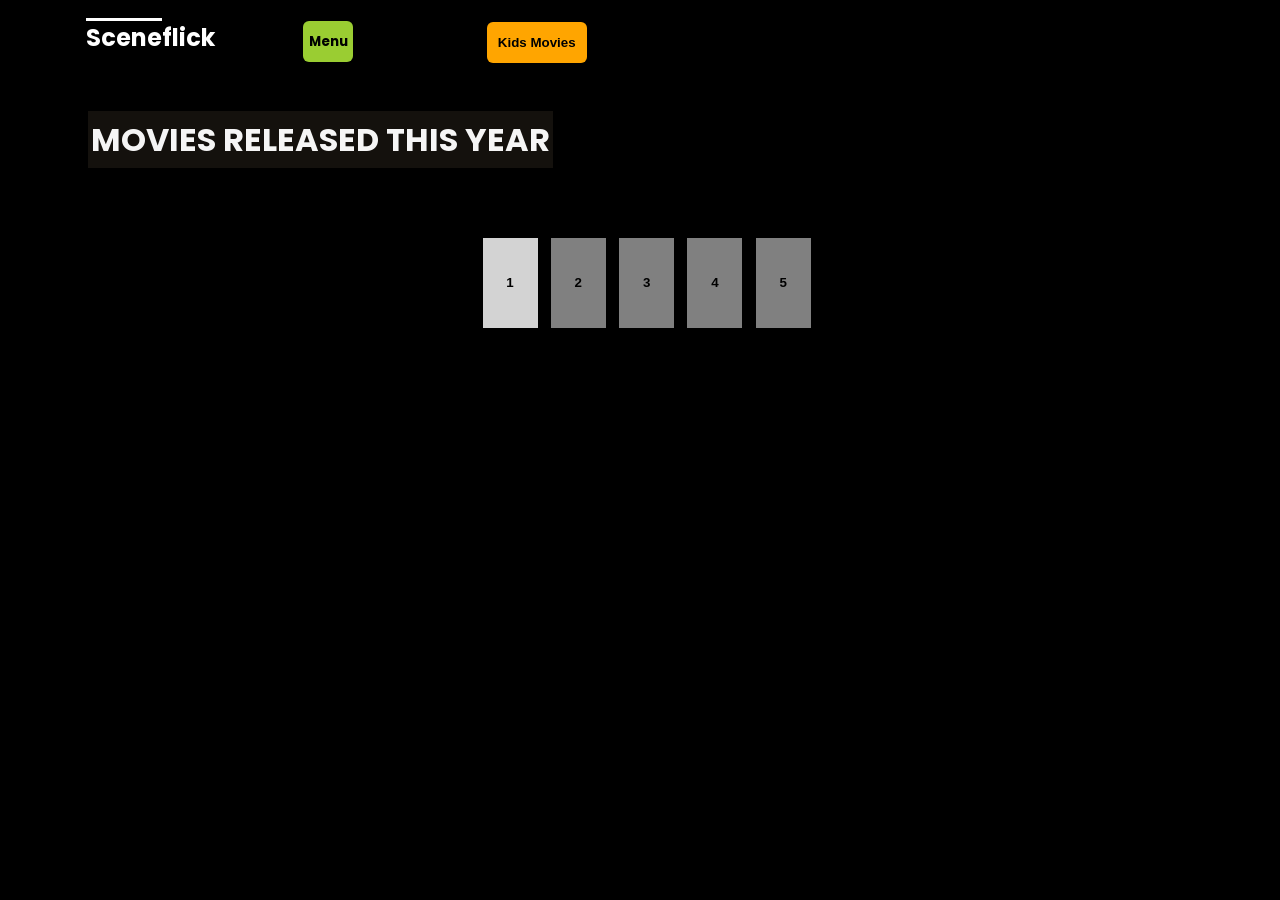
==== index.html @ eaae6da5 "change file name" ====
<!DOCTYPE html>
<html lang="en">
<head>
    <meta charset="UTF-8">
    <meta http-equiv="X-UA-Compatible" content="IE=edge">
    <meta name="viewport" content="width=device-width, initial-scale=1.0">
    <title>sceneflick</title>
    <link rel="stylesheet" href="https://fonts.googleapis.com/css2?family=Material+Symbols+Outlined:opsz,wght,FILL,GRAD@48,400,0,0" />
    <link href="scenetia.css" rel="stylesheet">
    <link href="https://fonts.googleapis.com/css2?family=Poppins:wght@400;500;600&family=Raleway:wght@700&display=swap" rel="stylesheet">
    <link rel="stylesheet" href="https://fonts.googleapis.com/css2?family=Material+Symbols+Outlined:opsz,wght,FILL,GRAD@48,400,0,0" />
    <link rel="stylesheet" href="https://fonts.googleapis.com/css2?family=Material+Symbols+Outlined:opsz,wght,FILL,GRAD@48,400,0,0" />
    <link rel="stylesheet" href="https://fonts.googleapis.com/css2?family=Material+Symbols+Outlined:opsz,wght,FILL,GRAD@48,400,0,0" />
</head>
<body>
 <nav>
    <div class="main">
    <h2 id="logo"><span id="scene">Scene</span>flick</h2>
    
    <div class="dropdown">
    <button id="menu"><span id="dropbtn"  ><a href="#">Menu</a></span></button>
    <div class="dropdown-content">
    <a href="scenetia.html">Released this year</a>
    <hr>
    <a href="previous.html">Previous year</a>
    <hr>
    <a href="kids.html">Kids</a>
    </div>
    </div>
      
    <button id="kids"><a href="kids.html">Kids Movies</a></button>
    </nav>
    <h1>MOVIES RELEASED THIS YEAR</h1>
    <main id="main">
    </main>
    
    <div id="btn-footer">
    <button id="btn1" onclick="scenetia()"> <a href="scenetia.html">1</a></button>
    <button id="btn2" onclick="next2()"> <a href="next2.html">2</a></button>
    <button id="btn3" onclick="next3()"> <a href="next3.html">3</a></button>
    <button id="btn4" onclick="next4()"> <a href="next4.html">4</a></button>
    <button id="btn5" onclick="next5()"> <a href="next5.html">5</a></button>
    </div>
    

    <script src="scenetia.js"></script>
</body>
</html>
---- scenetia.css ----
*{box-sizing: border-box;}

body {margin: 0px;  color:black; font-family: poppins; background: black; line-height:1.60;}

h1{color:whitesmoke; margin-left: 2.75em; background: rgb(20, 17, 13); padding: 0.1em 0.1em; 
display:inline-block}

.main {display: flex;}

#logo {margin-left: 3.1em; margin-top: 0.3em;  padding: 0.5em 0.5em;
border-radius: 30px;color:white}

#scene{border-top: solid 3px;}
  
a {color: black;text-decoration: none;}
  
.dropdown {
    position: relative;
    display: inline-block;
    display: flex;
    justify-content: space-between;}
  
.dropdown-content {
    display: none;
    position: absolute;
    min-width: 200px;
    box-shadow: 0px 8px 16px 0px rgba(0,0,0,0.2);
    z-index: 1;
    margin-left: 0em;
    margin-right:10em ;
    font-size: 1em;
    text-align: center;
    color:black;
    padding:0.5em 0.5em;
    font-weight: lighter;
    background:yellowgreen;}
  
  .dropdown-content a {
    color: black;
    padding: 12px 16px;
    text-decoration: none;
    display: block;
    background: yellowgreen;}

.dropdown:hover .dropdown-content {display: block;}
  
#menu {margin-left: 5.7em; width:50px; height:4.5vh; margin-top: 1.6em;
background: yellowgreen; border:none; font-weight: bold;border-radius: 6px;}

#input-search{width:400px;  margin-top: 0.4em; height: 4.5vh;font-weight: bold;margin-left: 6em;}

#kids {margin-left: 10em; width:100px; height:4.5vh; margin-top: 1.65em;
background: orange; border:none; font-weight: bold;border-radius: 6px;}


main {display: flex; flex-wrap: wrap; margin-left: 2.5em;margin-top: 2em; }

.movie {width:200px;  margin:0 3em;margin-bottom: 2em;background:rgb(10, 10, 4);color:whitesmoke}



.movie img {width:100%}

#btn-footer{display: flex; justify-content: center;padding: 1em 0;}

#btn1, #btn2, #btn3, #btn4, #btn5{margin-left: 1em;border: none;font-weight: bold; 
padding:0.5em .5em;width:55px;height:10vh; background: gray }

#btn1{background:lightgrey}    

footer{text-align: center; padding: 0.2em 0;}



#story{text-align: center; width:70px; height:4.5vh; margin-top: .1em;
background: rgb(33, 36, 27); border:none; font-weight: bold;
border-radius: 6px;}

#dropbtn{color:whitesmoke; font-family: poppins;}
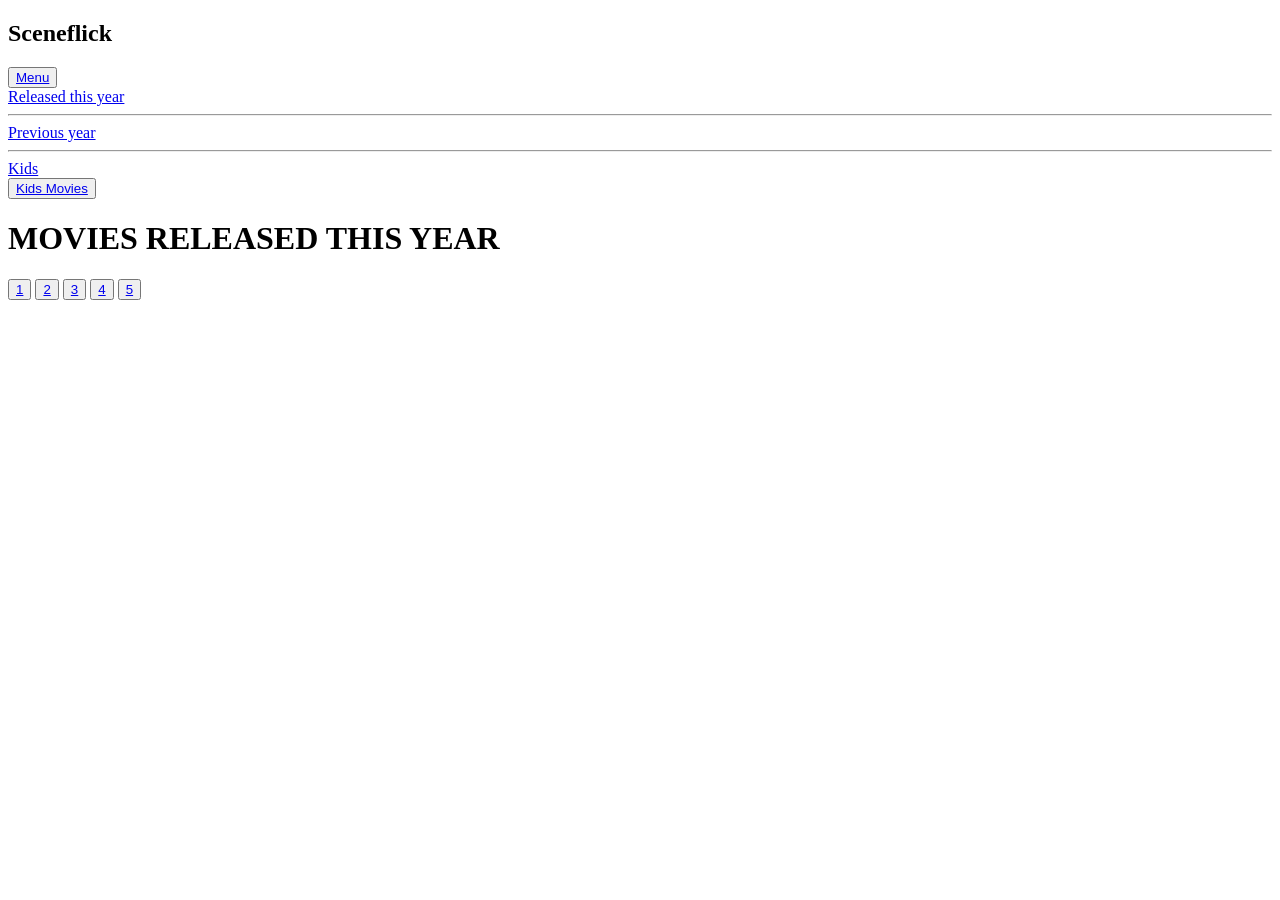
==== commit ed91544c: "add files" ====
--- a/index.html
+++ b/index.html
@@ -35,7 +35,7 @@
     </main>
     
     <div id="btn-footer">
-    <button id="btn1" onclick="scenetia()"> <a href="scenetia.html">1</a></button>
+    <button id="btn1" onclick="scenetia()"> <a href="index.html">1</a></button>
     <button id="btn2" onclick="next2()"> <a href="next2.html">2</a></button>
     <button id="btn3" onclick="next3()"> <a href="next3.html">3</a></button>
     <button id="btn4" onclick="next4()"> <a href="next4.html">4</a></button>
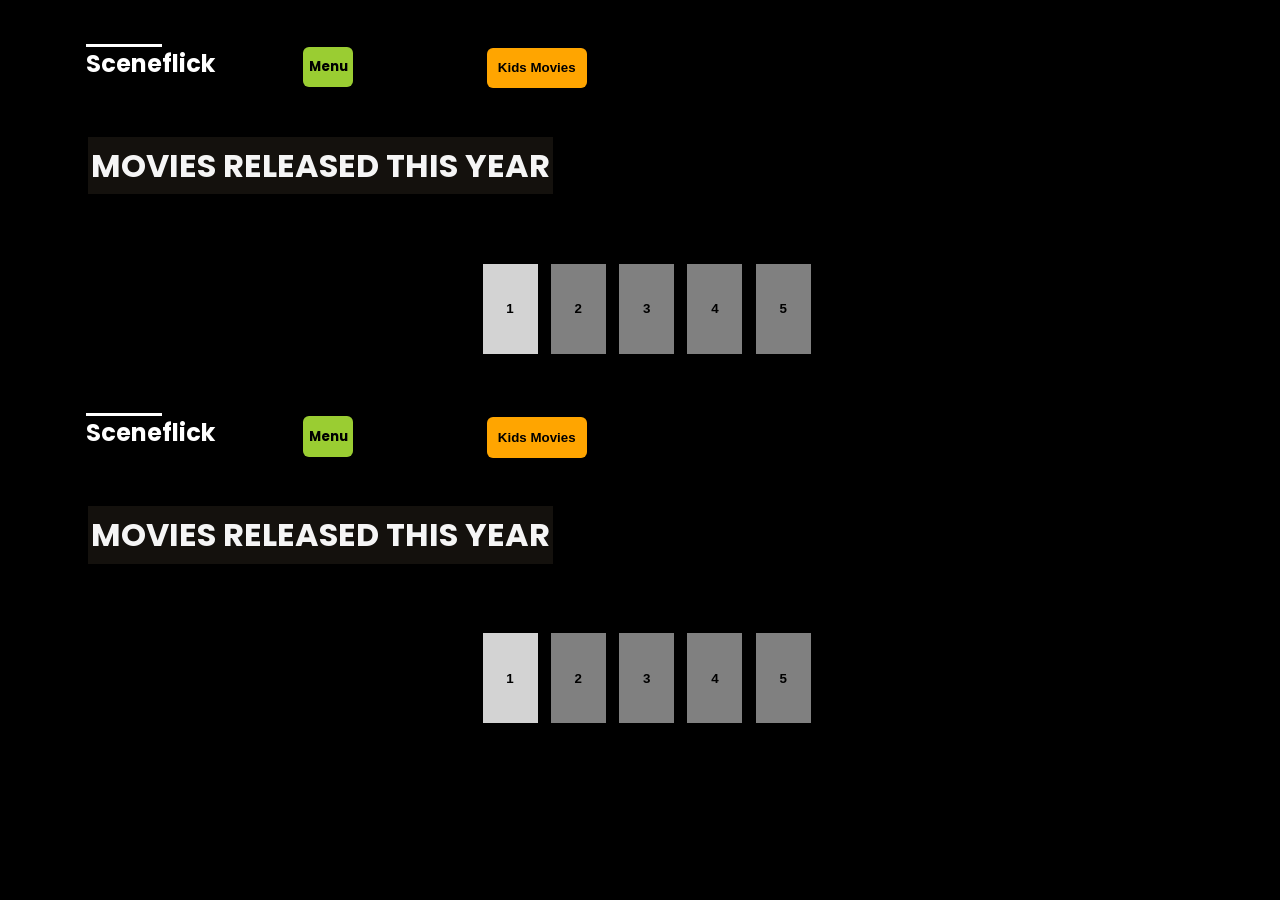
==== commit 413fcc70: "Add files via upload" ====
--- a/index.html
+++ b/index.html
@@ -1,3 +1,4 @@
+<<<<<<< HEAD
 <!DOCTYPE html>
 <html lang="en">
 <head>
@@ -45,4 +46,53 @@
 
     <script src="scenetia.js"></script>
 </body>
+=======
+<!DOCTYPE html>
+<html lang="en">
+<head>
+    <meta charset="UTF-8">
+    <meta http-equiv="X-UA-Compatible" content="IE=edge">
+    <meta name="viewport" content="width=device-width, initial-scale=1.0">
+    <title>sceneflick</title>
+    <link rel="stylesheet" href="https://fonts.googleapis.com/css2?family=Material+Symbols+Outlined:opsz,wght,FILL,GRAD@48,400,0,0" />
+    <link href="index.css" rel="stylesheet">
+    <link href="https://fonts.googleapis.com/css2?family=Poppins:wght@400;500;600&family=Raleway:wght@700&display=swap" rel="stylesheet">
+    <link rel="stylesheet" href="https://fonts.googleapis.com/css2?family=Material+Symbols+Outlined:opsz,wght,FILL,GRAD@48,400,0,0" />
+    <link rel="stylesheet" href="https://fonts.googleapis.com/css2?family=Material+Symbols+Outlined:opsz,wght,FILL,GRAD@48,400,0,0" />
+    <link rel="stylesheet" href="https://fonts.googleapis.com/css2?family=Material+Symbols+Outlined:opsz,wght,FILL,GRAD@48,400,0,0" />
+</head>
+<body>
+ <nav>
+    <div class="main">
+    <h2 id="logo"><span id="scene">Scene</span>flick</h2>
+    
+    <div class="dropdown">
+    <button id="menu"><span id="dropbtn"  ><a href="#">Menu</a></span></button>
+    <div class="dropdown-content">
+    <a href="scenetia.html">Released this year</a>
+    <hr>
+    <a href="previous.html">Previous year</a>
+    <hr>
+    <a href="kids.html">Kids</a>
+    </div>
+    </div>
+      
+    <button id="kids"><a href="kids.html">Kids Movies</a></button>
+    </nav>
+    <h1>MOVIES RELEASED THIS YEAR</h1>
+    <main id="main">
+    </main>
+    
+    <div id="btn-footer">
+    <button id="btn1" onclick="scenetia()"> <a href="scenetia.html">1</a></button>
+    <button id="btn2" onclick="next2()"> <a href="next2.html">2</a></button>
+    <button id="btn3" onclick="next3()"> <a href="next3.html">3</a></button>
+    <button id="btn4" onclick="next4()"> <a href="next4.html">4</a></button>
+    <button id="btn5" onclick="next5()"> <a href="next5.html">5</a></button>
+    </div>
+    
+
+    <script src="index.js"></script>
+</body>
+>>>>>>> 6cfd42840be7f5917ca98ed11c26ce04eae54dc6
 </html>
--- a/index.css
+++ b/index.css
@@ -0,0 +1,83 @@
+*{box-sizing: border-box;}
+
+body {margin: 0px;  color:black; font-family: poppins; background: black; line-height:1.60;}
+
+h1{color:whitesmoke; margin-left: 2.75em; background: rgb(20, 17, 13); padding: 0.1em 0.1em; 
+display:inline-block}
+
+.main {display: flex;}
+
+#logo {margin-left: 3.1em; margin-top: 0.3em;  padding: 0.5em 0.5em;
+border-radius: 30px;color:white}
+
+#scene{border-top: solid 3px;}
+  
+a {color: black;text-decoration: none;}
+  
+.dropdown {
+    position: relative;
+    display: inline-block;
+    display: flex;
+    justify-content: space-between;}
+  
+.dropdown-content {
+    display: none;
+    position: absolute;
+    min-width: 200px;
+    box-shadow: 0px 8px 16px 0px rgba(0,0,0,0.2);
+    z-index: 1;
+    margin-left: 0em;
+    margin-right:10em ;
+    font-size: 1em;
+    text-align: center;
+    color:black;
+    padding:0.5em 0.5em;
+    font-weight: lighter;
+    background:yellowgreen;}
+  
+  .dropdown-content a {
+    color: black;
+    padding: 12px 16px;
+    text-decoration: none;
+    display: block;
+    background: yellowgreen;}
+
+.dropdown:hover .dropdown-content {display: block;}
+  
+#menu {margin-left: 5.7em; width:50px; height:4.5vh; margin-top: 1.6em;
+background: yellowgreen; border:none; font-weight: bold;border-radius: 6px;}
+
+#input-search{width:400px;  margin-top: 0.4em; height: 4.5vh;font-weight: bold;margin-left: 6em;}
+
+#kids {margin-left: 10em; width:100px; height:4.5vh; margin-top: 1.65em;
+background: orange; border:none; font-weight: bold;border-radius: 6px;}
+
+
+main {display: flex; flex-wrap: wrap; margin-left: 2.5em;margin-top: 2em; }
+
+.movie {width:200px;  margin:0 3em;margin-bottom: 2em;background:rgb(10, 10, 4);color:whitesmoke}
+
+
+
+.movie img {width:100%}
+
+#btn-footer{display: flex; justify-content: center;padding: 1em 0;}
+
+#btn1, #btn2, #btn3, #btn4, #btn5{margin-left: 1em;border: none;font-weight: bold; 
+padding:0.5em .5em;width:55px;height:10vh; background: gray }
+
+#btn1{background:lightgrey}    
+
+footer{text-align: center; padding: 0.2em 0;}
+
+
+
+#story{text-align: center; width:70px; height:4.5vh; margin-top: .1em;
+background: rgb(33, 36, 27); border:none; font-weight: bold;
+border-radius: 6px;}
+
+#dropbtn{color:whitesmoke; font-family: poppins;}
+
+   
+
+   
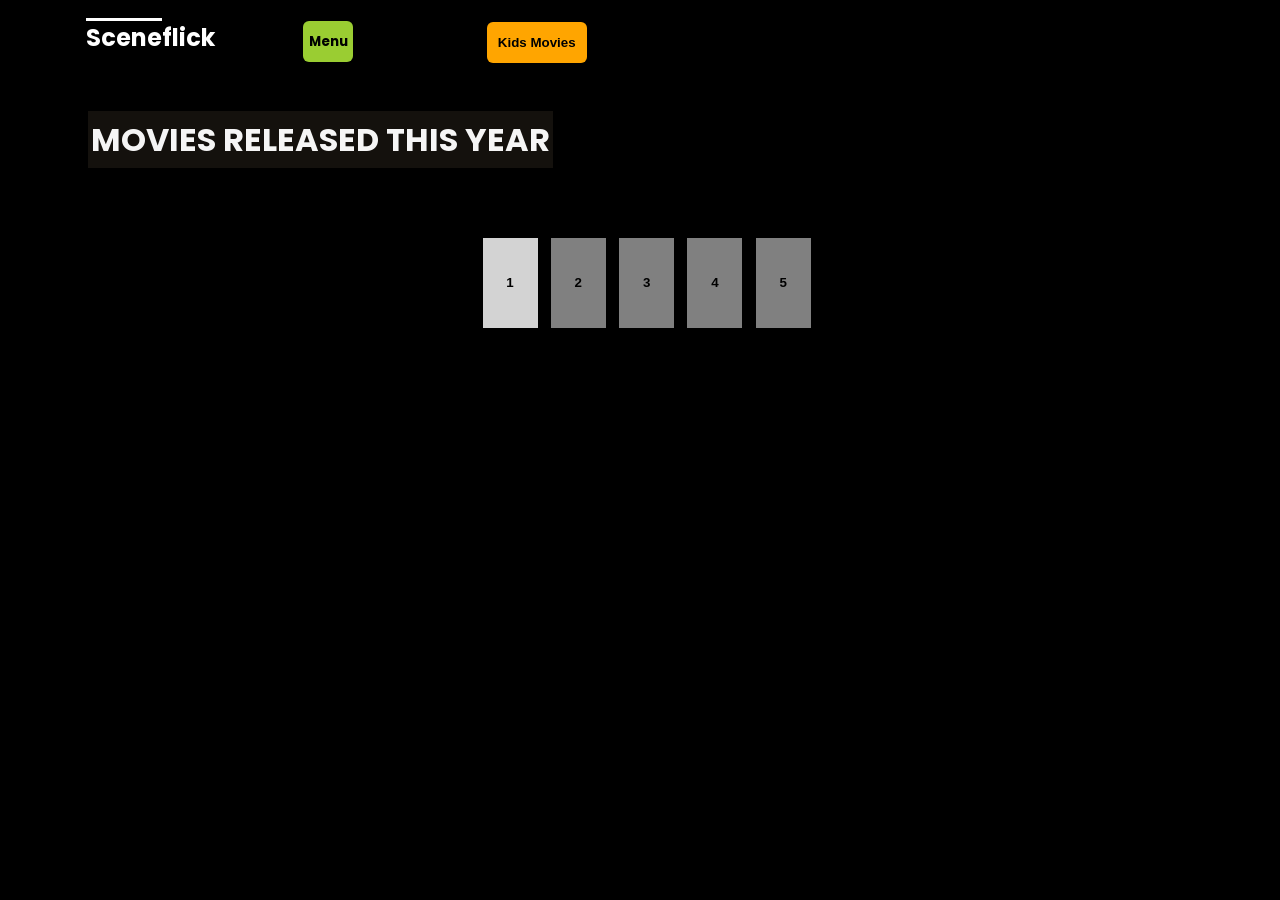
==== commit c6baad2b: "add file" ====
--- a/index.html
+++ b/index.html
@@ -1,4 +1,4 @@
-<<<<<<< HEAD
+
 <!DOCTYPE html>
 <html lang="en">
 <head>
@@ -7,11 +7,9 @@
     <meta name="viewport" content="width=device-width, initial-scale=1.0">
     <title>sceneflick</title>
     <link rel="stylesheet" href="https://fonts.googleapis.com/css2?family=Material+Symbols+Outlined:opsz,wght,FILL,GRAD@48,400,0,0" />
-    <link href="scenetia.css" rel="stylesheet">
+    <link href="index.css" rel="stylesheet">
     <link href="https://fonts.googleapis.com/css2?family=Poppins:wght@400;500;600&family=Raleway:wght@700&display=swap" rel="stylesheet">
-    <link rel="stylesheet" href="https://fonts.googleapis.com/css2?family=Material+Symbols+Outlined:opsz,wght,FILL,GRAD@48,400,0,0" />
-    <link rel="stylesheet" href="https://fonts.googleapis.com/css2?family=Material+Symbols+Outlined:opsz,wght,FILL,GRAD@48,400,0,0" />
-    <link rel="stylesheet" href="https://fonts.googleapis.com/css2?family=Material+Symbols+Outlined:opsz,wght,FILL,GRAD@48,400,0,0" />
+    
 </head>
 <body>
  <nav>
@@ -44,55 +42,6 @@
     </div>
     
 
-    <script src="scenetia.js"></script>
-</body>
-=======
-<!DOCTYPE html>
-<html lang="en">
-<head>
-    <meta charset="UTF-8">
-    <meta http-equiv="X-UA-Compatible" content="IE=edge">
-    <meta name="viewport" content="width=device-width, initial-scale=1.0">
-    <title>sceneflick</title>
-    <link rel="stylesheet" href="https://fonts.googleapis.com/css2?family=Material+Symbols+Outlined:opsz,wght,FILL,GRAD@48,400,0,0" />
-    <link href="index.css" rel="stylesheet">
-    <link href="https://fonts.googleapis.com/css2?family=Poppins:wght@400;500;600&family=Raleway:wght@700&display=swap" rel="stylesheet">
-    <link rel="stylesheet" href="https://fonts.googleapis.com/css2?family=Material+Symbols+Outlined:opsz,wght,FILL,GRAD@48,400,0,0" />
-    <link rel="stylesheet" href="https://fonts.googleapis.com/css2?family=Material+Symbols+Outlined:opsz,wght,FILL,GRAD@48,400,0,0" />
-    <link rel="stylesheet" href="https://fonts.googleapis.com/css2?family=Material+Symbols+Outlined:opsz,wght,FILL,GRAD@48,400,0,0" />
-</head>
-<body>
- <nav>
-    <div class="main">
-    <h2 id="logo"><span id="scene">Scene</span>flick</h2>
-    
-    <div class="dropdown">
-    <button id="menu"><span id="dropbtn"  ><a href="#">Menu</a></span></button>
-    <div class="dropdown-content">
-    <a href="scenetia.html">Released this year</a>
-    <hr>
-    <a href="previous.html">Previous year</a>
-    <hr>
-    <a href="kids.html">Kids</a>
-    </div>
-    </div>
-      
-    <button id="kids"><a href="kids.html">Kids Movies</a></button>
-    </nav>
-    <h1>MOVIES RELEASED THIS YEAR</h1>
-    <main id="main">
-    </main>
-    
-    <div id="btn-footer">
-    <button id="btn1" onclick="scenetia()"> <a href="scenetia.html">1</a></button>
-    <button id="btn2" onclick="next2()"> <a href="next2.html">2</a></button>
-    <button id="btn3" onclick="next3()"> <a href="next3.html">3</a></button>
-    <button id="btn4" onclick="next4()"> <a href="next4.html">4</a></button>
-    <button id="btn5" onclick="next5()"> <a href="next5.html">5</a></button>
-    </div>
-    
-
     <script src="index.js"></script>
 </body>
->>>>>>> 6cfd42840be7f5917ca98ed11c26ce04eae54dc6
 </html>
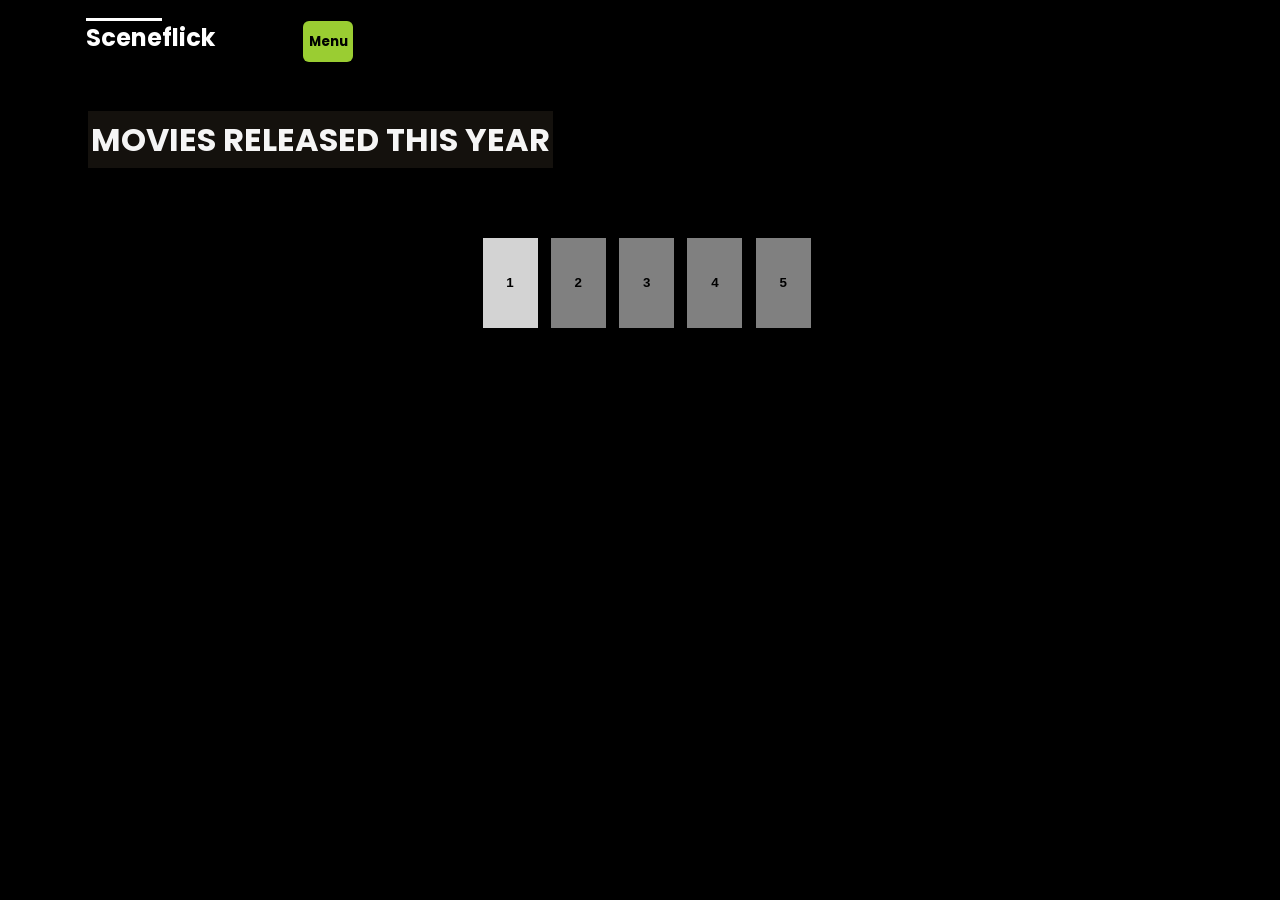
==== commit 7bbfdad6: "add" ====
--- a/index.html
+++ b/index.html
@@ -19,15 +19,14 @@
     <div class="dropdown">
     <button id="menu"><span id="dropbtn"  ><a href="#">Menu</a></span></button>
     <div class="dropdown-content">
-    <a href="scenetia.html">Released this year</a>
+    <a href="index.html">Released this year</a>
     <hr>
     <a href="previous.html">Previous year</a>
-    <hr>
-    <a href="kids.html">Kids</a>
+    
     </div>
     </div>
       
-    <button id="kids"><a href="kids.html">Kids Movies</a></button>
+   
     </nav>
     <h1>MOVIES RELEASED THIS YEAR</h1>
     <main id="main">
